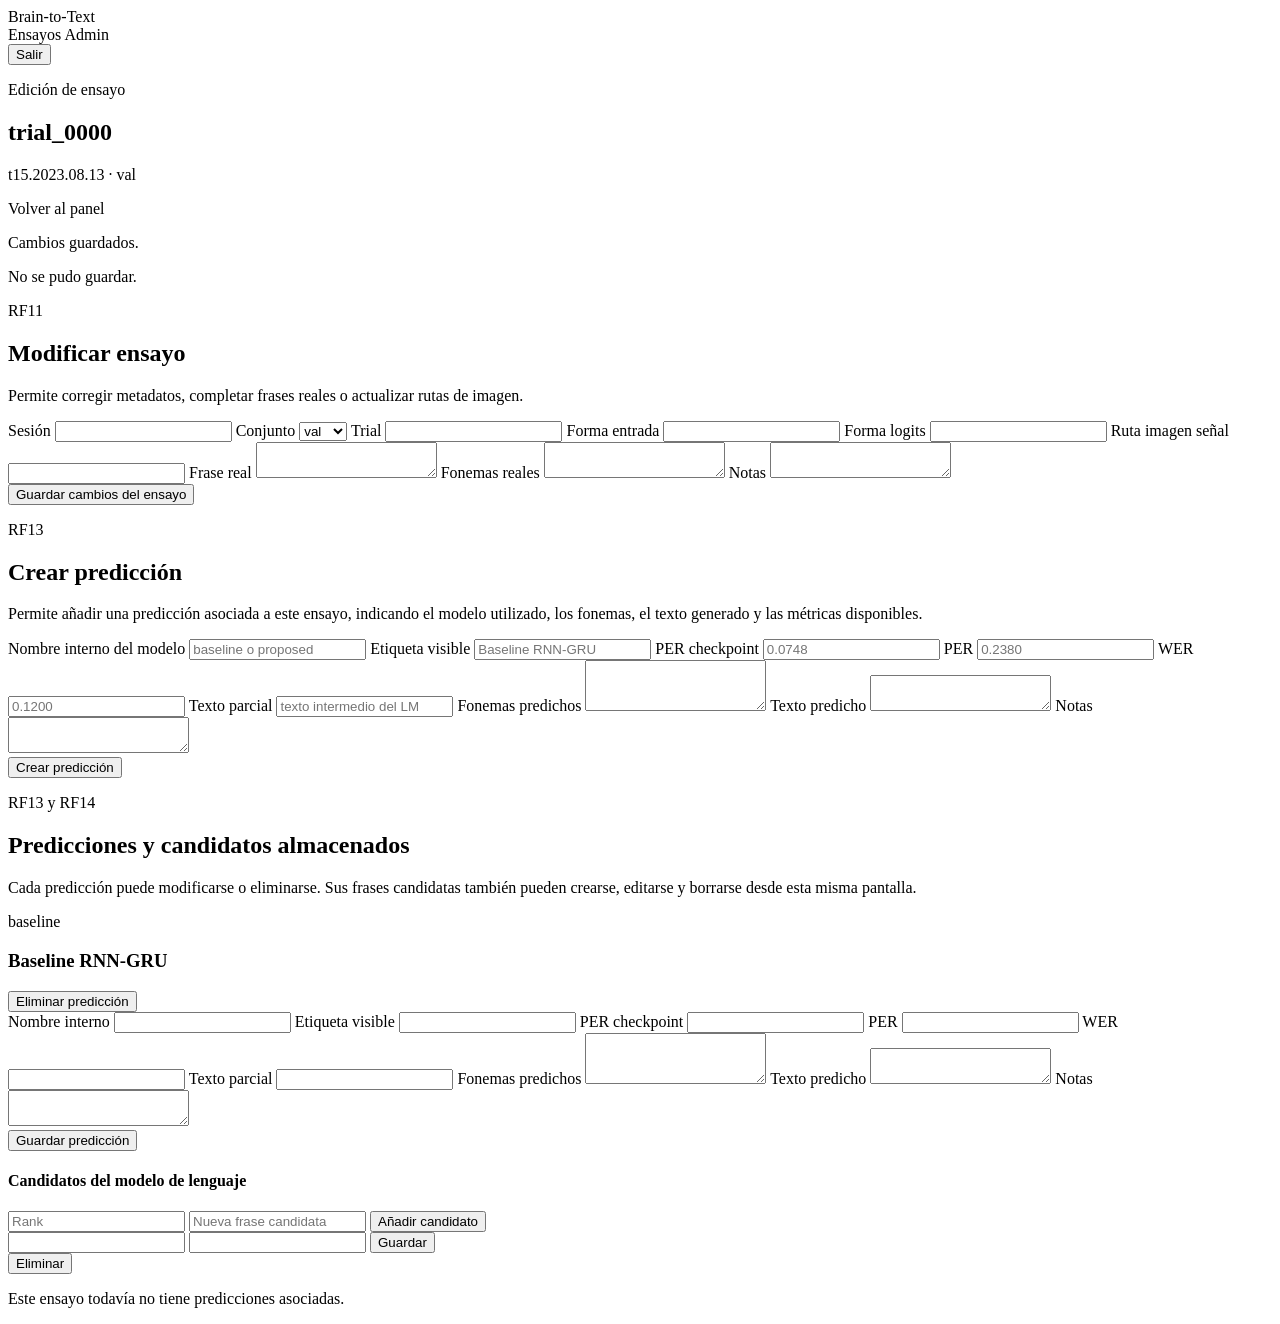
==== brain-to-text-web/src/main/resources/templates/admin-trial-edit.html @ a5996307 "feat: add features" ====
<!DOCTYPE html>
<html lang="es" xmlns:th="http://www.thymeleaf.org">
<head>
    <meta charset="UTF-8">
    <meta name="viewport" content="width=device-width, initial-scale=1.0">
    <title>Editar ensayo - Brain-to-Text</title>
    <link rel="stylesheet" th:href="@{/css/app.css}">
</head>
<body>
<header class="site-header">
    <a class="brand" th:href="@{/}">Brain-to-Text</a>
    <nav class="nav-actions">
        <a th:href="@{/trials}">Ensayos</a>
        <a th:href="@{/admin}">Admin</a>
        <form class="logout-form" th:action="@{/admin/logout}" method="post">
            <button type="submit">Salir</button>
        </form>
    </nav>
</header>

<main class="page admin-page">
    <section class="page-heading admin-heading">
        <div>
            <p class="eyebrow">Edición de ensayo</p>
            <h1 th:text="${trial.trialKey}">trial_0000</h1>
            <p th:text="${trial.sessionName} + ' · ' + ${trial.split}">
                t15.2023.08.13 · val
            </p>
        </div>
        <a class="button ghost" th:href="@{/admin}">Volver al panel</a>
    </section>

    <p class="form-alert success" th:if="${adminMessage}" th:text="${adminMessage}">
        Cambios guardados.
    </p>
    <p class="form-alert error" th:if="${adminError}" th:text="${adminError}">
        No se pudo guardar.
    </p>

    <section class="admin-section">
        <div class="section-title">
            <p class="eyebrow">RF11</p>
            <h2>Modificar ensayo</h2>
            <p>Permite corregir metadatos, completar frases reales o actualizar rutas de imagen.</p>
        </div>

        <form class="admin-form admin-grid-form"
              th:action="@{/admin/trials/{id}(id=${trial.id})}"
              method="post">
            <label>
                Sesión
                <input type="text" name="sessionName" th:value="${trial.sessionName}" required>
            </label>

            <label>
                Conjunto
                <select name="split" required>
                    <option value="val" th:selected="${trial.split == 'val'}">val</option>
                    <option value="test" th:selected="${trial.split == 'test'}">test</option>
                    <option value="train" th:selected="${trial.split == 'train'}">train</option>
                </select>
            </label>

            <label>
                Trial
                <input type="text" name="trialKey" th:value="${trial.trialKey}" required>
            </label>

            <label>
                Forma entrada
                <input type="text" name="inputShape" th:value="${trial.inputShape}">
            </label>

            <label>
                Forma logits
                <input type="text" name="logitsShape" th:value="${trial.logitsShape}">
            </label>

            <label>
                Ruta imagen señal
                <input type="text" name="signalImagePath" th:value="${trial.signalImagePath}">
            </label>

            <label class="full-field">
                Frase real
                <textarea name="realSentence" rows="2" th:text="${trial.realSentence}"></textarea>
            </label>

            <label class="full-field">
                Fonemas reales
                <textarea name="realPhonemes" rows="2" th:text="${trial.realPhonemes}"></textarea>
            </label>

            <label class="full-field">
                Notas
                <textarea name="notes" rows="2" th:text="${trial.notes}"></textarea>
            </label>

            <div class="full-field form-actions">
                <button class="button primary" type="submit">Guardar cambios del ensayo</button>
            </div>
        </form>
    </section>

    <section class="admin-section">
        <div class="section-title">
            <p class="eyebrow">RF13</p>
            <h2>Crear predicción</h2>
            <p>
                Permite añadir una predicción asociada a este ensayo, indicando el modelo utilizado,
                los fonemas, el texto generado y las métricas disponibles.
            </p>
        </div>

        <form class="admin-form admin-grid-form"
              th:action="@{/admin/trials/{id}/predictions(id=${trial.id})}"
              method="post">
            <label>
                Nombre interno del modelo
                <input type="text" name="modelName" placeholder="baseline o proposed" required>
            </label>

            <label>
                Etiqueta visible
                <input type="text" name="modelLabel" placeholder="Baseline RNN-GRU" required>
            </label>

            <label>
                PER checkpoint
                <input type="text" name="checkpointPer" placeholder="0.0748">
            </label>

            <label>
                PER
                <input type="text" name="perValue" placeholder="0.2380">
            </label>

            <label>
                WER
                <input type="text" name="werValue" placeholder="0.1200">
            </label>

            <label>
                Texto parcial
                <input type="text" name="partialText" placeholder="texto intermedio del LM">
            </label>

            <label class="full-field">
                Fonemas predichos
                <textarea name="predictedPhonemes" rows="3"></textarea>
            </label>

            <label class="full-field">
                Texto predicho
                <textarea name="predictedText" rows="2"></textarea>
            </label>

            <label class="full-field">
                Notas
                <textarea name="notes" rows="2"></textarea>
            </label>

            <div class="full-field form-actions">
                <button class="button primary" type="submit">Crear predicción</button>
            </div>
        </form>
    </section>

    <section class="admin-section">
        <div class="section-title">
            <p class="eyebrow">RF13 y RF14</p>
            <h2>Predicciones y candidatos almacenados</h2>
            <p>
                Cada predicción puede modificarse o eliminarse. Sus frases candidatas también pueden
                crearse, editarse y borrarse desde esta misma pantalla.
            </p>
        </div>

        <article class="prediction-admin-card" th:each="prediction : ${predictions}">
            <div class="prediction-admin-title">
                <div>
                    <p class="eyebrow" th:text="${prediction.modelName}">baseline</p>
                    <h3 th:text="${prediction.modelLabel}">Baseline RNN-GRU</h3>
                </div>
                <form th:action="@{/admin/trials/{trialId}/predictions/{predictionId}/delete(trialId=${trial.id}, predictionId=${prediction.id})}"
                      method="post">
                    <button class="danger-button" type="submit">Eliminar predicción</button>
                </form>
            </div>

            <form class="admin-form admin-grid-form"
                  th:action="@{/admin/trials/{trialId}/predictions/{predictionId}(trialId=${trial.id}, predictionId=${prediction.id})}"
                  method="post">
                <label>
                    Nombre interno
                    <input type="text" name="modelName" th:value="${prediction.modelName}" required>
                </label>

                <label>
                    Etiqueta visible
                    <input type="text" name="modelLabel" th:value="${prediction.modelLabel}" required>
                </label>

                <label>
                    PER checkpoint
                    <input type="text" name="checkpointPer" th:value="${prediction.checkpointPer}">
                </label>

                <label>
                    PER
                    <input type="text" name="perValue" th:value="${prediction.perValue}">
                </label>

                <label>
                    WER
                    <input type="text" name="werValue" th:value="${prediction.werValue}">
                </label>

                <label>
                    Texto parcial
                    <input type="text" name="partialText" th:value="${prediction.partialText}">
                </label>

                <label class="full-field">
                    Fonemas predichos
                    <textarea name="predictedPhonemes" rows="3" th:text="${prediction.predictedPhonemes}"></textarea>
                </label>

                <label class="full-field">
                    Texto predicho
                    <textarea name="predictedText" rows="2" th:text="${prediction.predictedText}"></textarea>
                </label>

                <label class="full-field">
                    Notas
                    <textarea name="notes" rows="2" th:text="${prediction.notes}"></textarea>
                </label>

                <div class="full-field form-actions">
                    <button class="button primary" type="submit">Guardar predicción</button>
                </div>
            </form>

            <div class="candidate-admin-block">
                <h4>Candidatos del modelo de lenguaje</h4>

                <form class="candidate-form"
                      th:action="@{/admin/trials/{trialId}/predictions/{predictionId}/candidates(trialId=${trial.id}, predictionId=${prediction.id})}"
                      method="post">
                    <input type="number" name="rank" min="1" placeholder="Rank" required>
                    <input type="text" name="candidateText" placeholder="Nueva frase candidata" required>
                    <button class="button ghost" type="submit">Añadir candidato</button>
                </form>

                <div class="candidate-list">
                    <div class="candidate-row" th:each="candidate : ${prediction.candidates}">
                        <form th:action="@{/admin/trials/{trialId}/candidates/{candidateId}(trialId=${trial.id}, candidateId=${candidate.id})}"
                              method="post">
                            <input type="number" name="rank" min="1" th:value="${candidate.rank}" required>
                            <input type="text" name="candidateText" th:value="${candidate.candidateText}" required>
                            <button class="button ghost" type="submit">Guardar</button>
                        </form>

                        <form th:action="@{/admin/trials/{trialId}/candidates/{candidateId}/delete(trialId=${trial.id}, candidateId=${candidate.id})}"
                              method="post">
                            <button class="danger-button" type="submit">Eliminar</button>
                        </form>
                    </div>
                </div>
            </div>
        </article>

        <p class="empty-admin-note" th:if="${#lists.isEmpty(predictions)}">
            Este ensayo todavía no tiene predicciones asociadas.
        </p>
    </section>
</main>
</body>
</html>
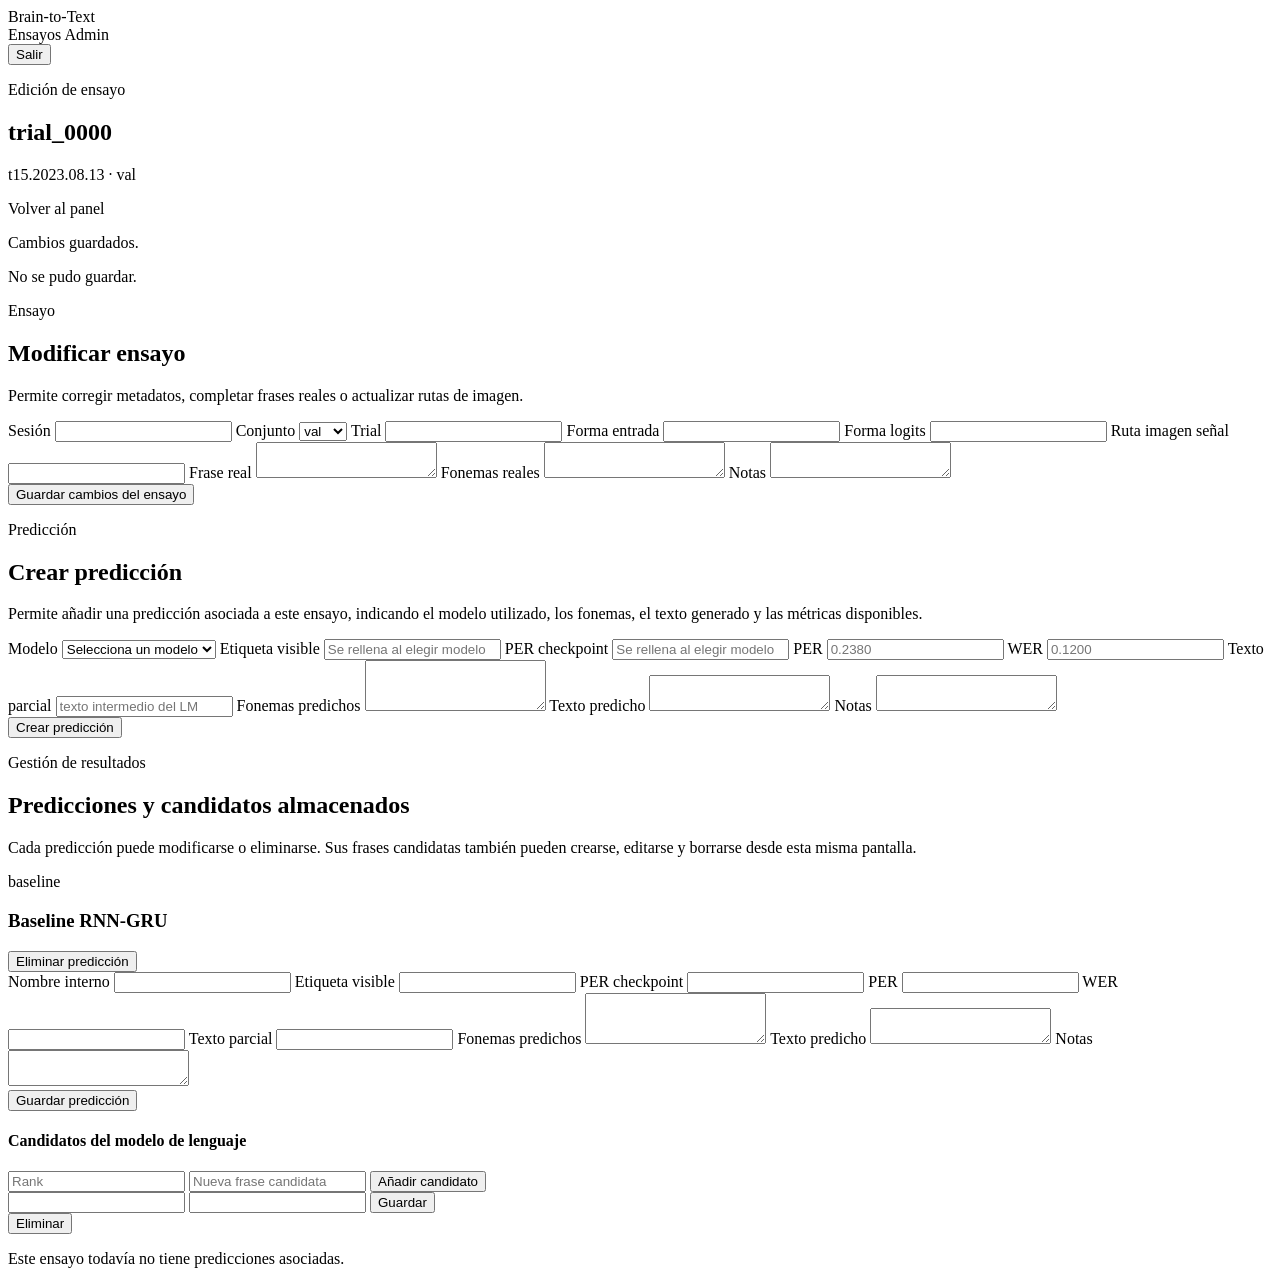
==== commit bf19487a: "feat: admin changes" ====
--- a/brain-to-text-web/src/main/resources/templates/admin-trial-edit.html
+++ b/brain-to-text-web/src/main/resources/templates/admin-trial-edit.html
@@ -39,7 +39,7 @@
 
     <section class="admin-section">
         <div class="section-title">
-            <p class="eyebrow">RF11</p>
+            <p class="eyebrow">Ensayo</p>
             <h2>Modificar ensayo</h2>
             <p>Permite corregir metadatos, completar frases reales o actualizar rutas de imagen.</p>
         </div>
@@ -104,7 +104,7 @@
 
     <section class="admin-section">
         <div class="section-title">
-            <p class="eyebrow">RF13</p>
+            <p class="eyebrow">Predicción</p>
             <h2>Crear predicción</h2>
             <p>
                 Permite añadir una predicción asociada a este ensayo, indicando el modelo utilizado,
@@ -114,20 +114,33 @@
 
         <form class="admin-form admin-grid-form"
               th:action="@{/admin/trials/{id}/predictions(id=${trial.id})}"
-              method="post">
-            <label>
-                Nombre interno del modelo
-                <input type="text" name="modelName" placeholder="baseline o proposed" required>
+              method="post"
+              data-prediction-create-form>
+            <label>
+                Modelo
+                <select name="modelName" required data-model-select>
+                    <option value="" selected disabled>Selecciona un modelo</option>
+                    <option value="baseline"
+                            data-label="Baseline RNN-GRU preentrenado"
+                            data-checkpoint="0.1010">
+                        Baseline RNN-GRU
+                    </option>
+                    <option value="proposed"
+                            data-label="Modelo propuesto con adaptador residual y corrector temporal"
+                            data-checkpoint="0.0748">
+                        Modelo propuesto
+                    </option>
+                </select>
             </label>
 
             <label>
                 Etiqueta visible
-                <input type="text" name="modelLabel" placeholder="Baseline RNN-GRU" required>
+                <input type="text" name="modelLabel" placeholder="Se rellena al elegir modelo" required data-model-label>
             </label>
 
             <label>
                 PER checkpoint
-                <input type="text" name="checkpointPer" placeholder="0.0748">
+                <input type="text" name="checkpointPer" placeholder="Se rellena al elegir modelo" data-model-checkpoint>
             </label>
 
             <label>
@@ -168,7 +181,7 @@
 
     <section class="admin-section">
         <div class="section-title">
-            <p class="eyebrow">RF13 y RF14</p>
+            <p class="eyebrow">Gestión de resultados</p>
             <h2>Predicciones y candidatos almacenados</h2>
             <p>
                 Cada predicción puede modificarse o eliminarse. Sus frases candidatas también pueden
@@ -275,5 +288,18 @@
         </p>
     </section>
 </main>
+<script>
+    document.querySelectorAll("[data-prediction-create-form]").forEach((form) => {
+        const select = form.querySelector("[data-model-select]");
+        const labelInput = form.querySelector("[data-model-label]");
+        const checkpointInput = form.querySelector("[data-model-checkpoint]");
+
+        select?.addEventListener("change", () => {
+            const option = select.selectedOptions[0];
+            labelInput.value = option?.dataset.label || "";
+            checkpointInput.value = option?.dataset.checkpoint || "";
+        });
+    });
+</script>
 </body>
 </html>
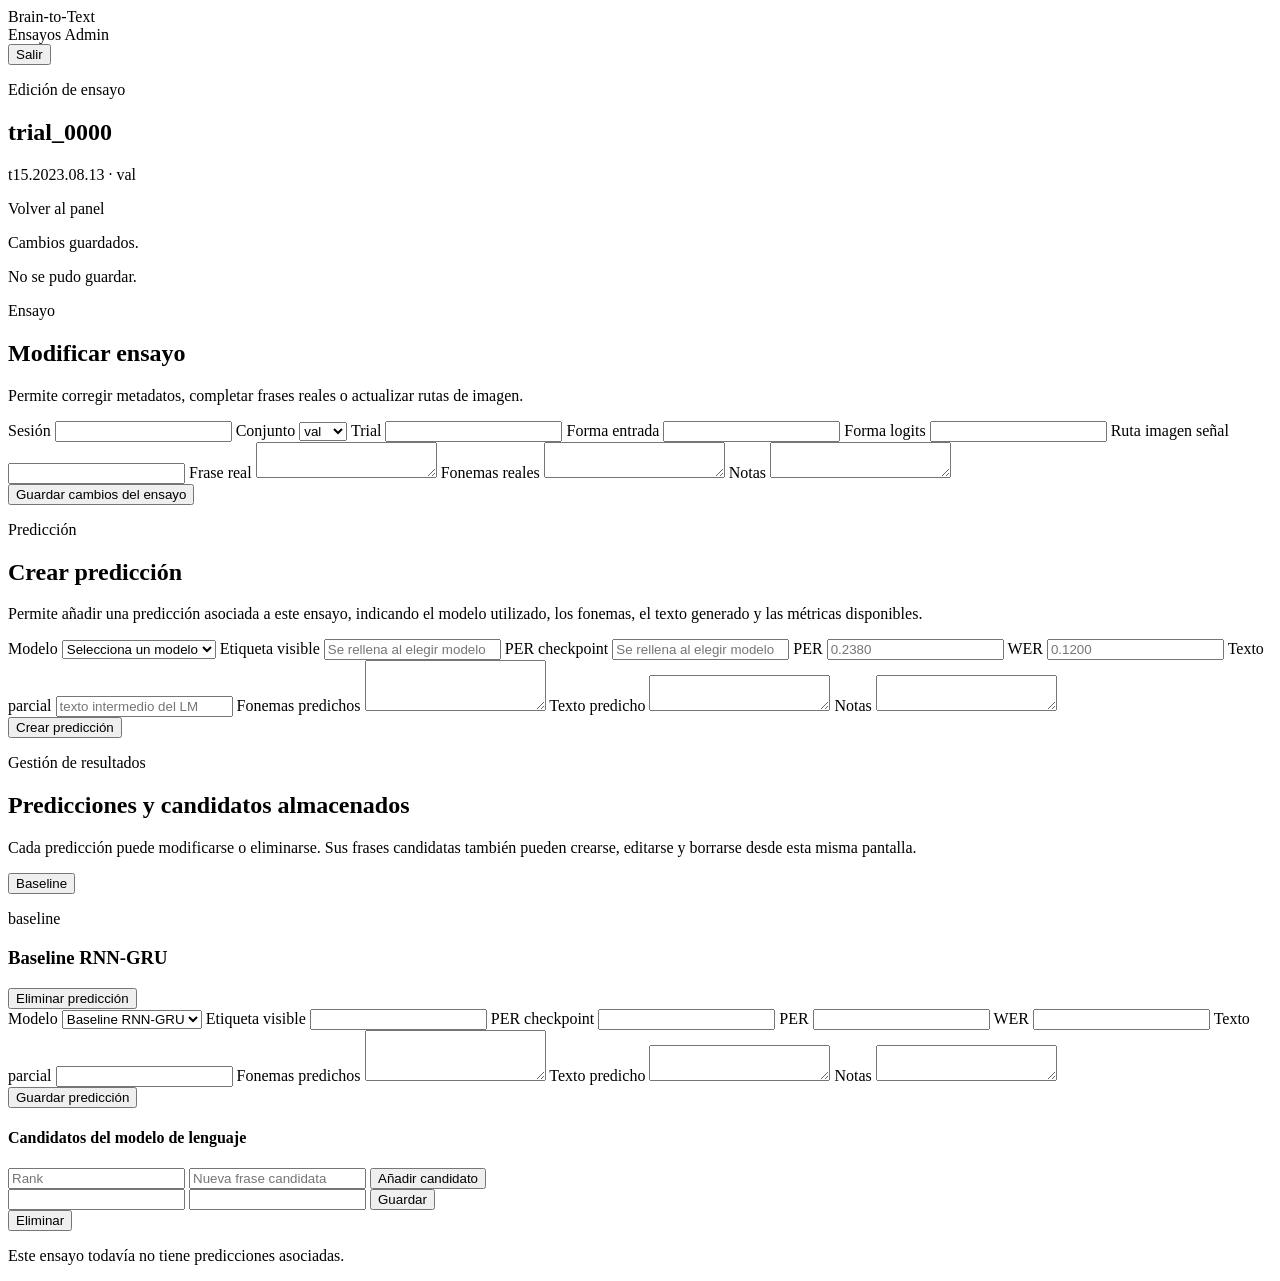
==== commit 35209468: "feat: add botton for model change" ====
--- a/brain-to-text-web/src/main/resources/templates/admin-trial-edit.html
+++ b/brain-to-text-web/src/main/resources/templates/admin-trial-edit.html
@@ -179,7 +179,7 @@
         </form>
     </section>
 
-    <section class="admin-section">
+    <section class="admin-section" id="predictions-admin" th:attr="data-active-model=${activePredictionModel}">
         <div class="section-title">
             <p class="eyebrow">Gestión de resultados</p>
             <h2>Predicciones y candidatos almacenados</h2>
@@ -189,7 +189,18 @@
             </p>
         </div>
 
-        <article class="prediction-admin-card" th:each="prediction : ${predictions}">
+        <div class="admin-model-tabs" th:if="${!#lists.isEmpty(predictions)}">
+            <button type="button"
+                    th:each="prediction : ${predictions}"
+                    th:text="${prediction.modelName == 'baseline' ? 'Baseline' : (prediction.modelName == 'proposed' ? 'Modelo propuesto' : prediction.modelLabel)}"
+                    th:attr="data-admin-model-tab=${prediction.modelName}">
+                Baseline
+            </button>
+        </div>
+
+        <article class="prediction-admin-card"
+                 th:each="prediction : ${predictions}"
+                 th:attr="data-admin-model-panel=${prediction.modelName}">
             <div class="prediction-admin-title">
                 <div>
                     <p class="eyebrow" th:text="${prediction.modelName}">baseline</p>
@@ -205,8 +216,11 @@
                   th:action="@{/admin/trials/{trialId}/predictions/{predictionId}(trialId=${trial.id}, predictionId=${prediction.id})}"
                   method="post">
                 <label>
-                    Nombre interno
-                    <input type="text" name="modelName" th:value="${prediction.modelName}" required>
+                    Modelo
+                    <select name="modelName" required>
+                        <option value="baseline" th:selected="${prediction.modelName == 'baseline'}">Baseline RNN-GRU</option>
+                        <option value="proposed" th:selected="${prediction.modelName == 'proposed'}">Modelo propuesto</option>
+                    </select>
                 </label>
 
                 <label>
@@ -258,7 +272,7 @@
                 <h4>Candidatos del modelo de lenguaje</h4>
 
                 <form class="candidate-form"
-                      th:action="@{/admin/trials/{trialId}/predictions/{predictionId}/candidates(trialId=${trial.id}, predictionId=${prediction.id})}"
+                      th:action="@{/admin/trials/{trialId}/predictions/{predictionId}/candidates(trialId=${trial.id}, predictionId=${prediction.id}, model=${prediction.modelName})}"
                       method="post">
                     <input type="number" name="rank" min="1" placeholder="Rank" required>
                     <input type="text" name="candidateText" placeholder="Nueva frase candidata" required>
@@ -267,14 +281,14 @@
 
                 <div class="candidate-list">
                     <div class="candidate-row" th:each="candidate : ${prediction.candidates}">
-                        <form th:action="@{/admin/trials/{trialId}/candidates/{candidateId}(trialId=${trial.id}, candidateId=${candidate.id})}"
+                        <form th:action="@{/admin/trials/{trialId}/candidates/{candidateId}(trialId=${trial.id}, candidateId=${candidate.id}, model=${prediction.modelName})}"
                               method="post">
                             <input type="number" name="rank" min="1" th:value="${candidate.rank}" required>
                             <input type="text" name="candidateText" th:value="${candidate.candidateText}" required>
                             <button class="button ghost" type="submit">Guardar</button>
                         </form>
 
-                        <form th:action="@{/admin/trials/{trialId}/candidates/{candidateId}/delete(trialId=${trial.id}, candidateId=${candidate.id})}"
+                        <form th:action="@{/admin/trials/{trialId}/candidates/{candidateId}/delete(trialId=${trial.id}, candidateId=${candidate.id}, model=${prediction.modelName})}"
                               method="post">
                             <button class="danger-button" type="submit">Eliminar</button>
                         </form>
@@ -300,6 +314,33 @@
             checkpointInput.value = option?.dataset.checkpoint || "";
         });
     });
+
+    const predictionsAdmin = document.querySelector("[data-active-model]");
+    if (predictionsAdmin) {
+        const tabs = [...predictionsAdmin.querySelectorAll("[data-admin-model-tab]")];
+        const panels = [...predictionsAdmin.querySelectorAll("[data-admin-model-panel]")];
+
+        const activatePrediction = (modelName) => {
+            const fallback = tabs[0]?.dataset.adminModelTab;
+            const activeModel = modelName || fallback;
+
+            tabs.forEach((tab) => {
+                const isActive = tab.dataset.adminModelTab === activeModel;
+                tab.classList.toggle("is-active", isActive);
+            });
+
+            panels.forEach((panel) => {
+                const isActive = panel.dataset.adminModelPanel === activeModel;
+                panel.hidden = !isActive;
+            });
+        };
+
+        tabs.forEach((tab) => {
+            tab.addEventListener("click", () => activatePrediction(tab.dataset.adminModelTab));
+        });
+
+        activatePrediction(predictionsAdmin.dataset.activeModel);
+    }
 </script>
 </body>
 </html>
